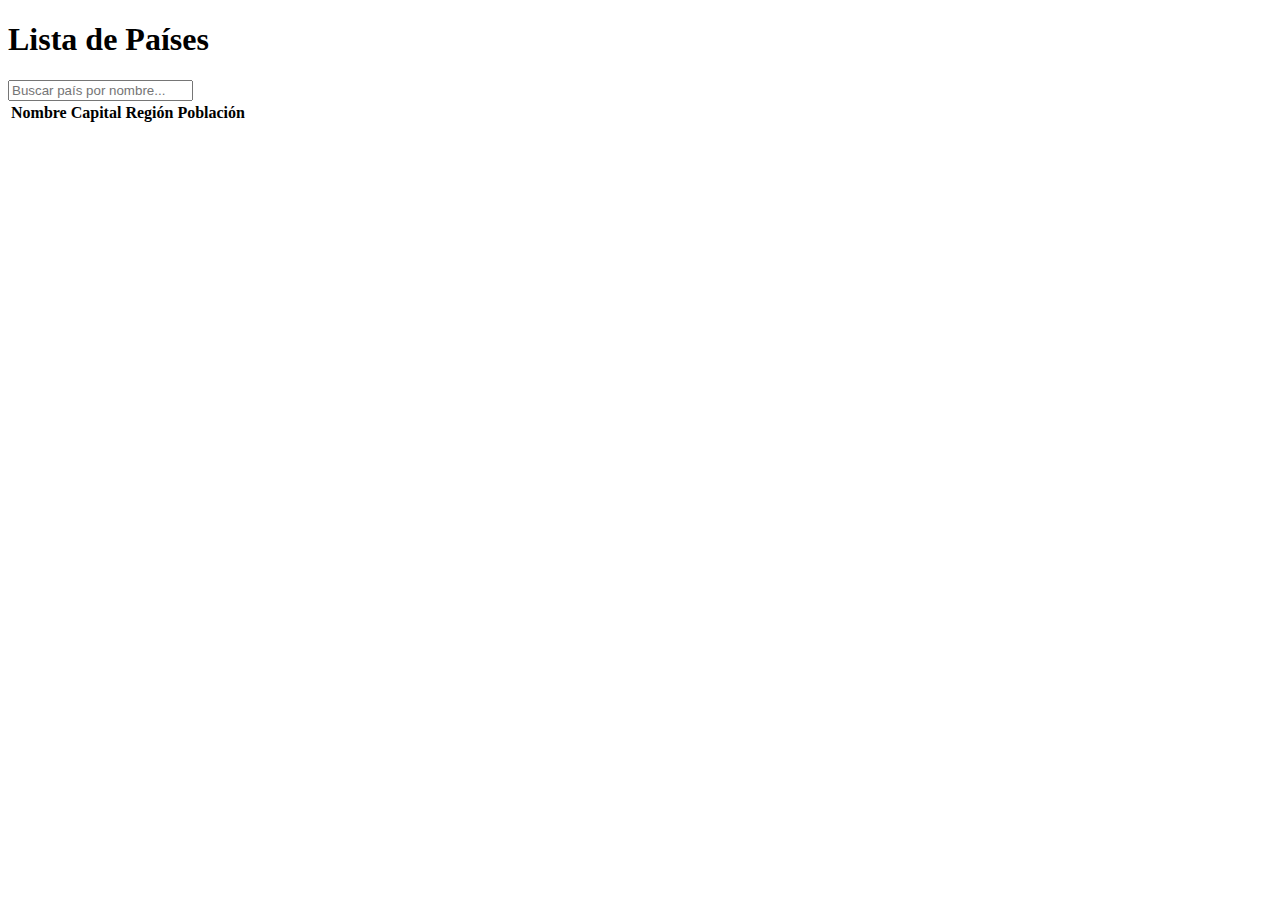
==== UD05_Retos/Ejercicio1/index.html @ 650df9c7 "primera prueba" ====
<!DOCTYPE html>
<html lang="en">
<head>
  <meta charset="UTF-8">
  <meta name="viewport" content="width=device-width, initial-scale=1.0">
  <title>Document</title>
</head>
<body>
  <h1>Lista de Países</h1>
  <input type="text" id="buscarPais" placeholder="Buscar país por nombre...">
  <table>
    <thead>
      <tr>
        <th>Nombre</th>
        <th>Capital</th>
        <th>Región</th>
        <th>Población</th>
      </tr>
    </thead>
    <tbody id="paises"></tbody>
  </table>

  <script src="script.js"></script>
</body>
</html>
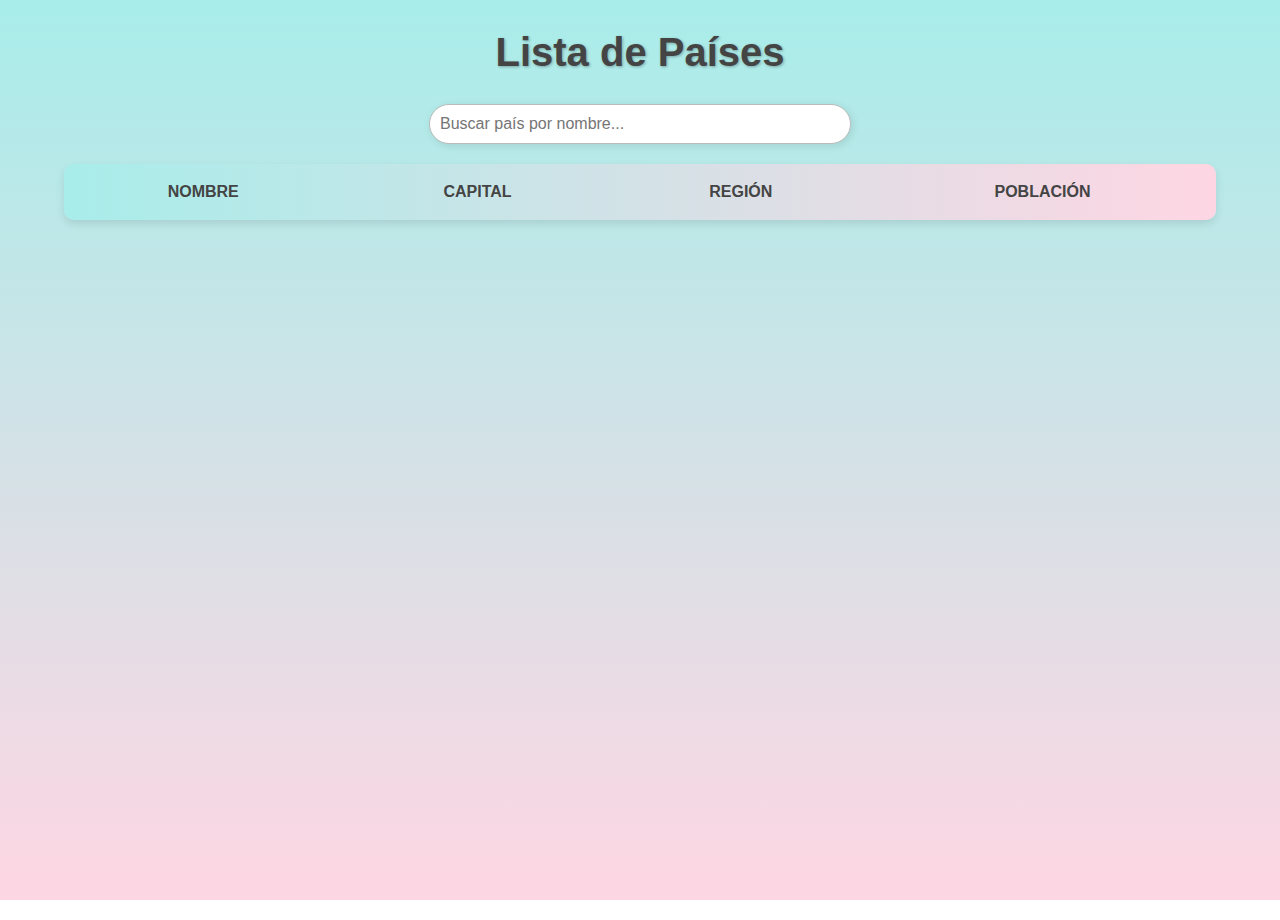
==== commit 58f94da5: "done" ====
--- a/UD05_Retos/Ejercicio1/index.html
+++ b/UD05_Retos/Ejercicio1/index.html
@@ -3,12 +3,14 @@
 <head>
   <meta charset="UTF-8">
   <meta name="viewport" content="width=device-width, initial-scale=1.0">
+  <link rel="stylesheet" href="css/style.css" type="text/css">
   <title>Document</title>
 </head>
 <body>
   <h1>Lista de Países</h1>
   <input type="text" id="buscarPais" placeholder="Buscar país por nombre...">
   <table>
+
     <thead>
       <tr>
         <th>Nombre</th>
@@ -17,9 +19,13 @@
         <th>Población</th>
       </tr>
     </thead>
+
     <tbody id="paises"></tbody>
+
   </table>
 
-  <script src="script.js"></script>
+  <script src="api.js"></script>
+  <script type="module" src="script.js"></script>
+
 </body>
 </html>
--- a/UD05_Retos/Ejercicio1/css/style.css
+++ b/UD05_Retos/Ejercicio1/css/style.css
@@ -0,0 +1,109 @@
+body {
+    font-family: 'Arial', sans-serif;
+    margin: 0;
+    padding: 0;
+    color: #333;
+    line-height: 1.6;
+    overflow-x: hidden; 
+    height: 100%;
+    background: linear-gradient(to bottom, #a8edea, #fed6e3);
+    background-attachment: fixed;
+}
+
+h1 {
+    text-align: center;
+    margin: 20px 0;
+    color: #444;
+    font-size: 2.5rem;
+    text-shadow: 1px 1px 3px rgba(0, 0, 0, 0.3);
+}
+
+#buscarPais {
+    display: block;
+    margin: 20px auto;
+    padding: 10px;
+    width: 90%;
+    max-width: 400px;
+    font-size: 16px;
+    border: 1px solid #bbb;
+    border-radius: 25px;
+    outline: none;
+    box-shadow: 2px 2px 8px rgba(0, 0, 0, 0.1);
+    background: #fff;
+}
+
+#buscarPais:focus {
+    border-color: #a8edea;
+    box-shadow: 2px 2px 12px rgba(168, 237, 234, 0.6);
+    transition: all 0.7s ease;
+    transform: scale(1.2);
+}
+
+table {
+    font-family: 'Roboto', sans-serif;
+    width: 90%;
+    max-width: 1200px;
+    margin: 20px auto;
+    border-collapse: collapse;
+    box-shadow: 0 4px 8px rgba(0, 0, 0, 0.1);
+    border-radius: 10px;
+    overflow: hidden;
+}
+
+thead {
+    background: linear-gradient(to right, #a8edea, #fed6e3);
+    color: #444;
+    text-transform: uppercase;
+    font-weight: bold;
+}
+
+thead th {
+    padding: 15px;
+}
+
+tbody {
+    background: #fff;
+}
+
+tbody tr {
+    border-bottom: 1px solid #eee;
+    transition: background 0.3s ease;
+}
+
+tbody tr:hover {
+    background-color: #f8a5bf;
+    transform: scale(1.02);
+}
+
+tbody td {
+    padding: 15px;
+    text-align: center;
+}
+
+tbody td:nth-child(4) {
+    font-weight: bold;
+}
+
+html, body {
+    height: 100%;
+}
+
+table {
+    margin-bottom: 40px; 
+}
+
+tbody tr {
+    position: relative;
+}
+
+tbody tr:hover::after {
+    content: '';
+    position: absolute;
+    top: 0;
+    left: 0;
+    right: 0;
+    bottom: 0;
+    background: rgba(168, 237, 234, 0.2);
+    z-index: -1;
+    transition: opacity 0.3s ease;
+}